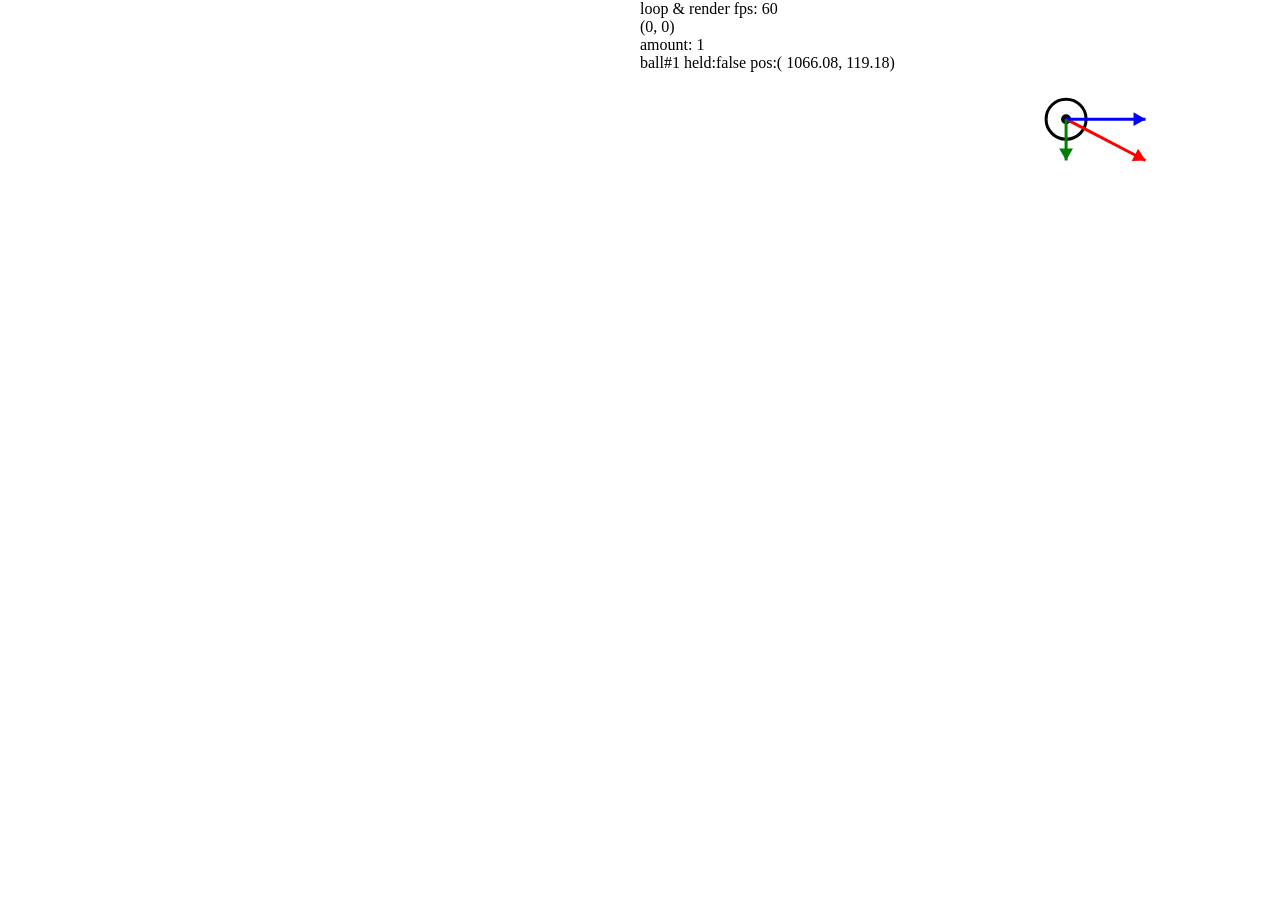
==== index.html @ 4e598e55 "refactored index.html for github pages in repo" ====
<!DOCTYPE html>
<html>
    <head>
        <title>physics stuffs (redirecting you)</title>
        <link rel="stylesheet" href="styles.css">
    </head>
    <body>
        <script defer>
            document.addEventListener("DOMContentLoaded", () => { window.location = '/ball/html/balls.html'});
        </script>
    </body>
</html>
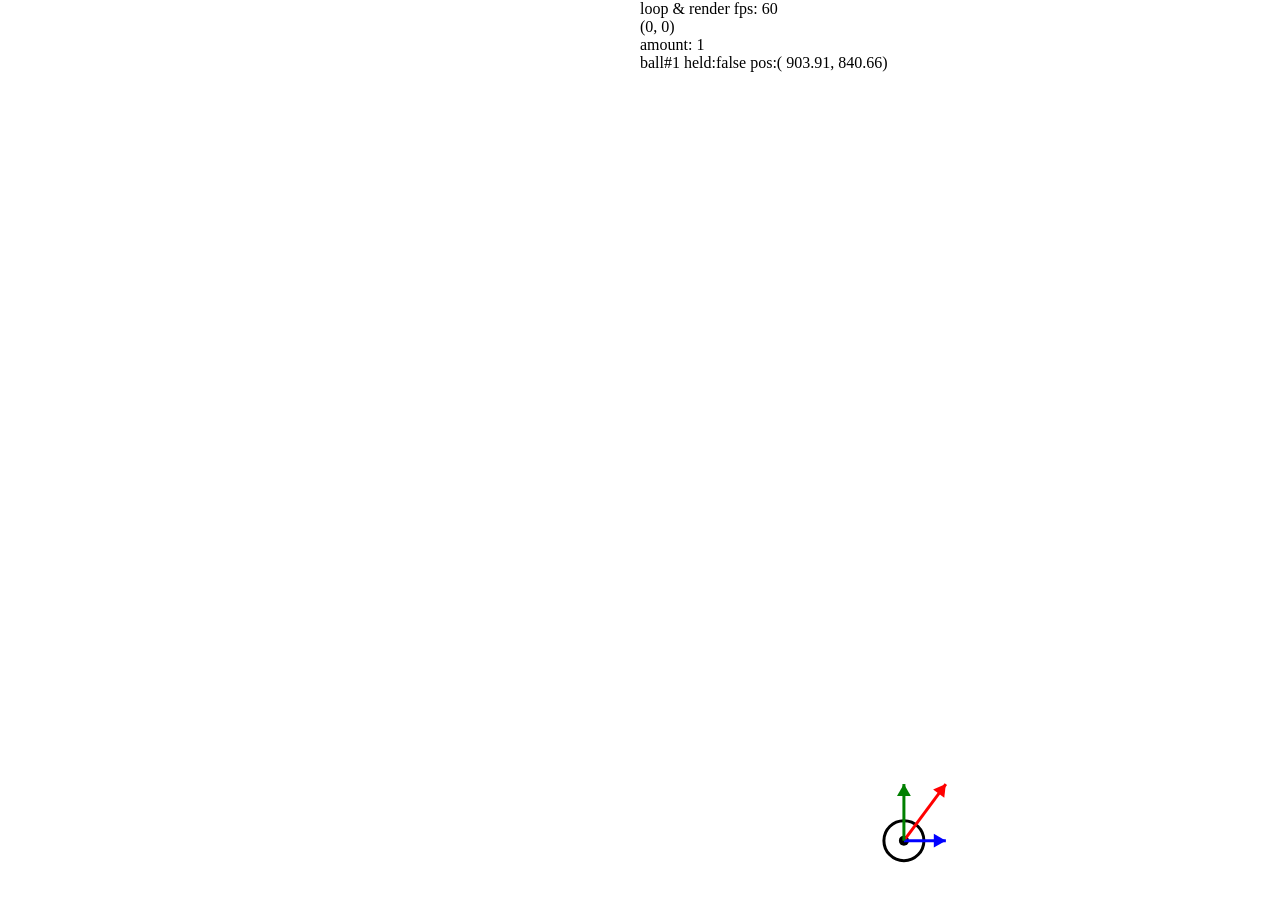
==== commit dc54d1b6: "Update redirect path in index.html" ====
--- a/index.html
+++ b/index.html
@@ -6,7 +6,7 @@
     </head>
     <body>
         <script defer>
-            document.addEventListener("DOMContentLoaded", () => { window.location = '/ball/html/balls.html'});
+            document.addEventListener("DOMContentLoaded", () => { window.location = '../ball/html/balls.html'});
         </script>
     </body>
 </html>
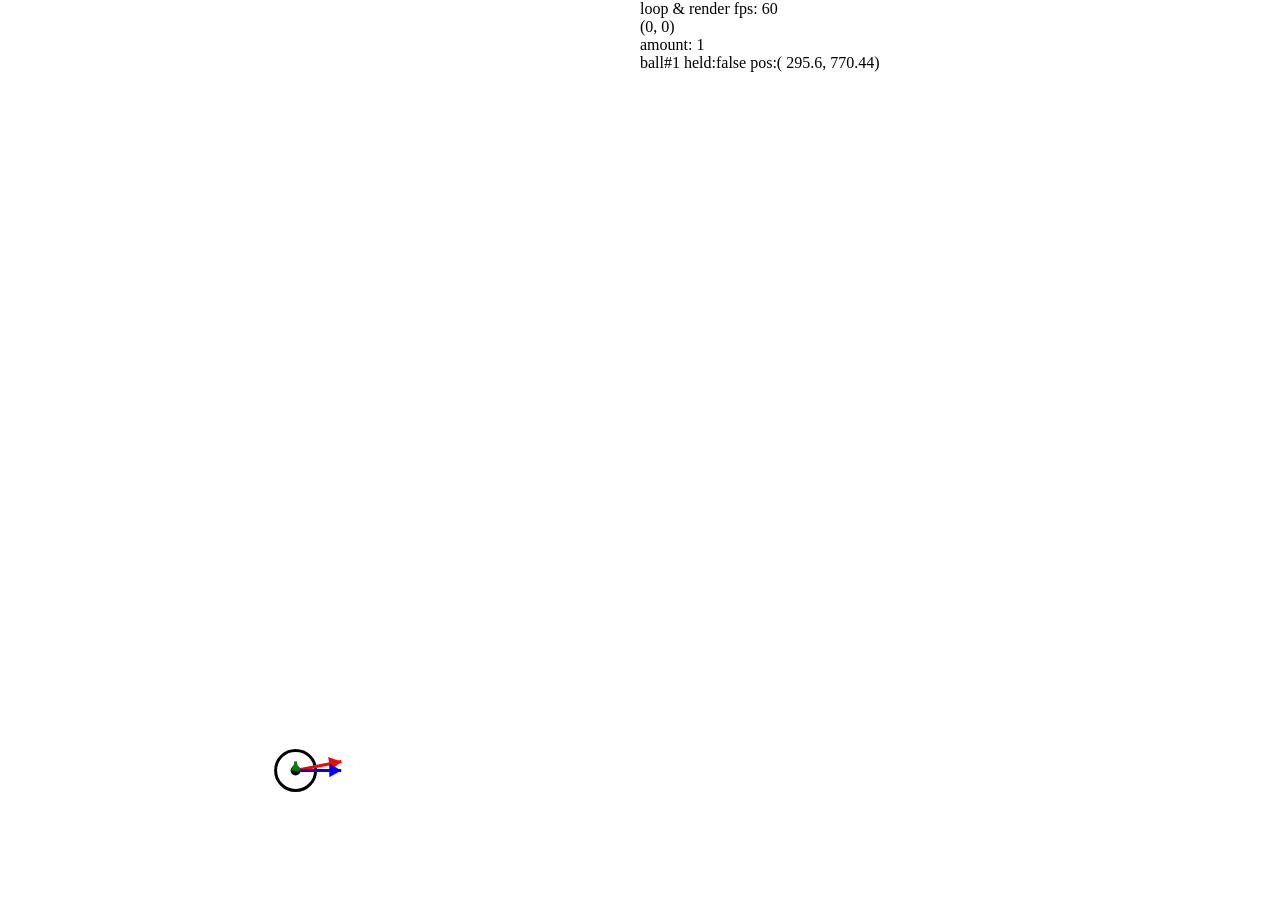
==== commit 20162d54: "Fix redirect path in index.html" ====
--- a/index.html
+++ b/index.html
@@ -6,7 +6,7 @@
     </head>
     <body>
         <script defer>
-            document.addEventListener("DOMContentLoaded", () => { window.location = '../ball/html/balls.html'});
+            document.addEventListener("DOMContentLoaded", () => { window.location = 'ball/html/balls.html'});
         </script>
     </body>
 </html>
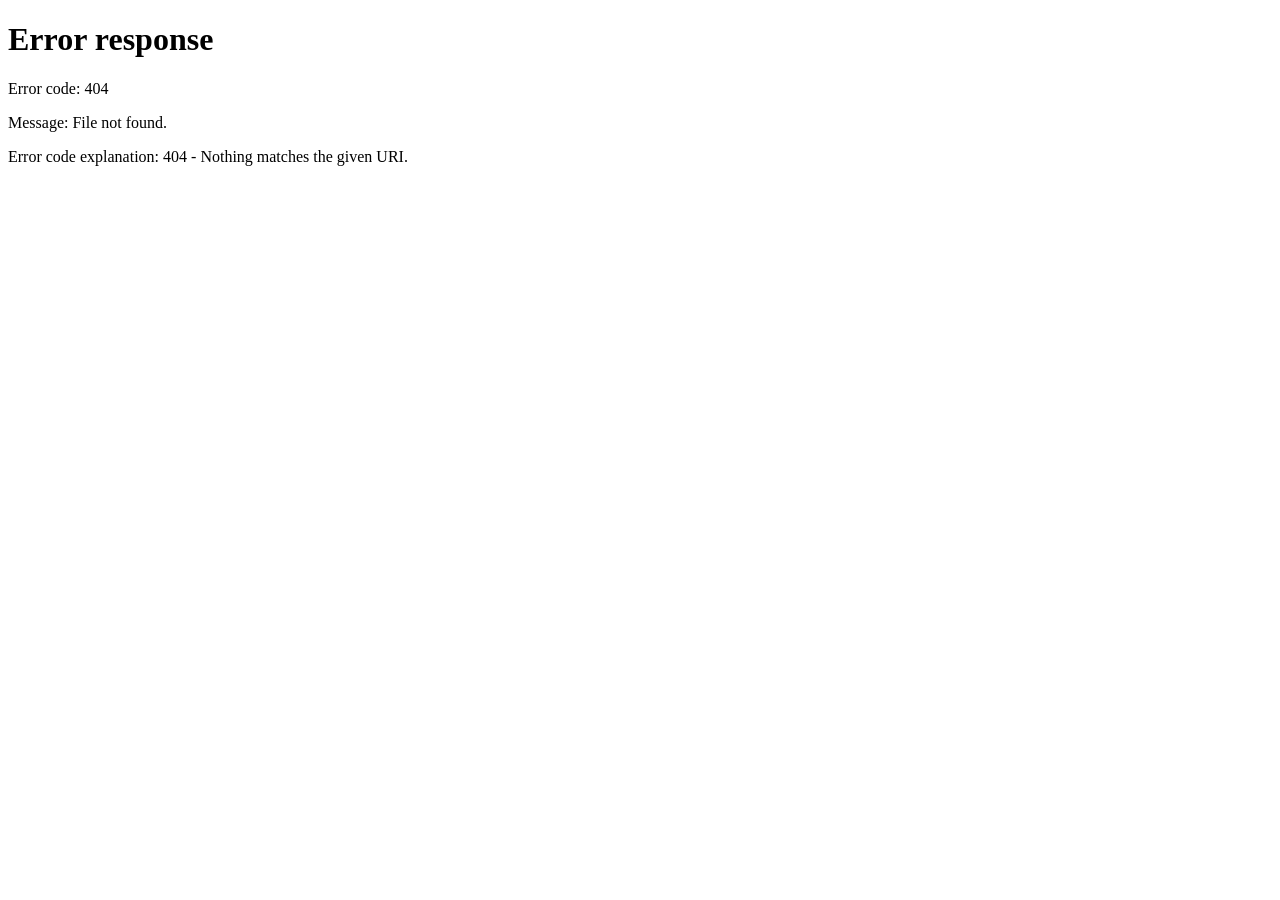
==== commit 0819129f: "Update redirect URL in index.html FINAL TIME I FUCKING HOPE" ====
--- a/index.html
+++ b/index.html
@@ -6,7 +6,7 @@
     </head>
     <body>
         <script defer>
-            document.addEventListener("DOMContentLoaded", () => { window.location = 'ball/html/balls.html'});
+            document.addEventListener("DOMContentLoaded", () => { window.location = '.../luh-physics/ball/html/balls.html'});
         </script>
     </body>
 </html>
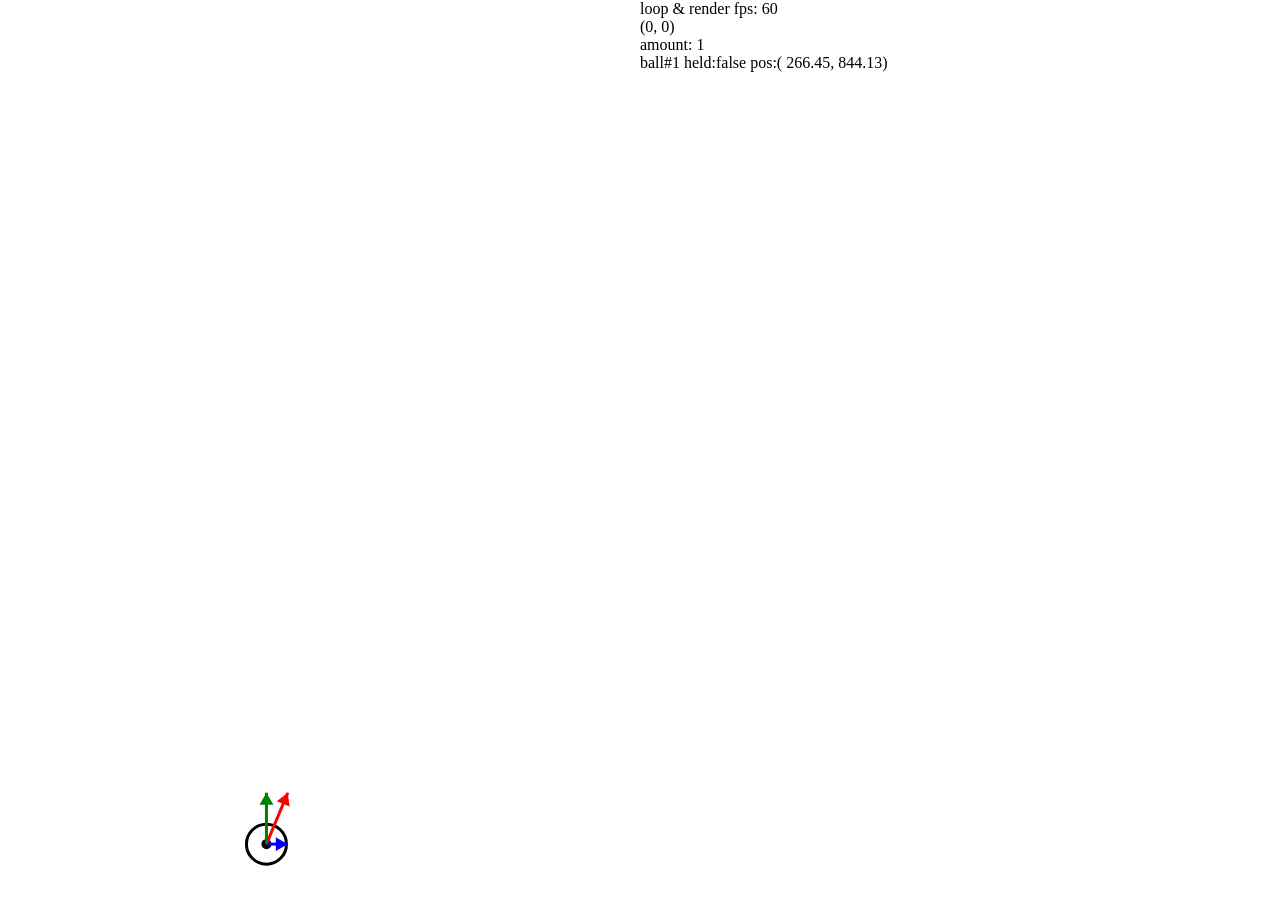
==== commit d6baf9e4: "Update redirect URL in index.html fuck it bro, no relative links anymore YOU LOST THE PRIVILEGE OF R" ====
--- a/index.html
+++ b/index.html
@@ -6,7 +6,7 @@
     </head>
     <body>
         <script defer>
-            document.addEventListener("DOMContentLoaded", () => { window.location = '.../luh-physics/ball/html/balls.html'});
+            document.addEventListener("DOMContentLoaded", () => { window.location = 'https://absurd-oliver.github.io/luh-physics/ball/html/balls.html'});
         </script>
     </body>
 </html>
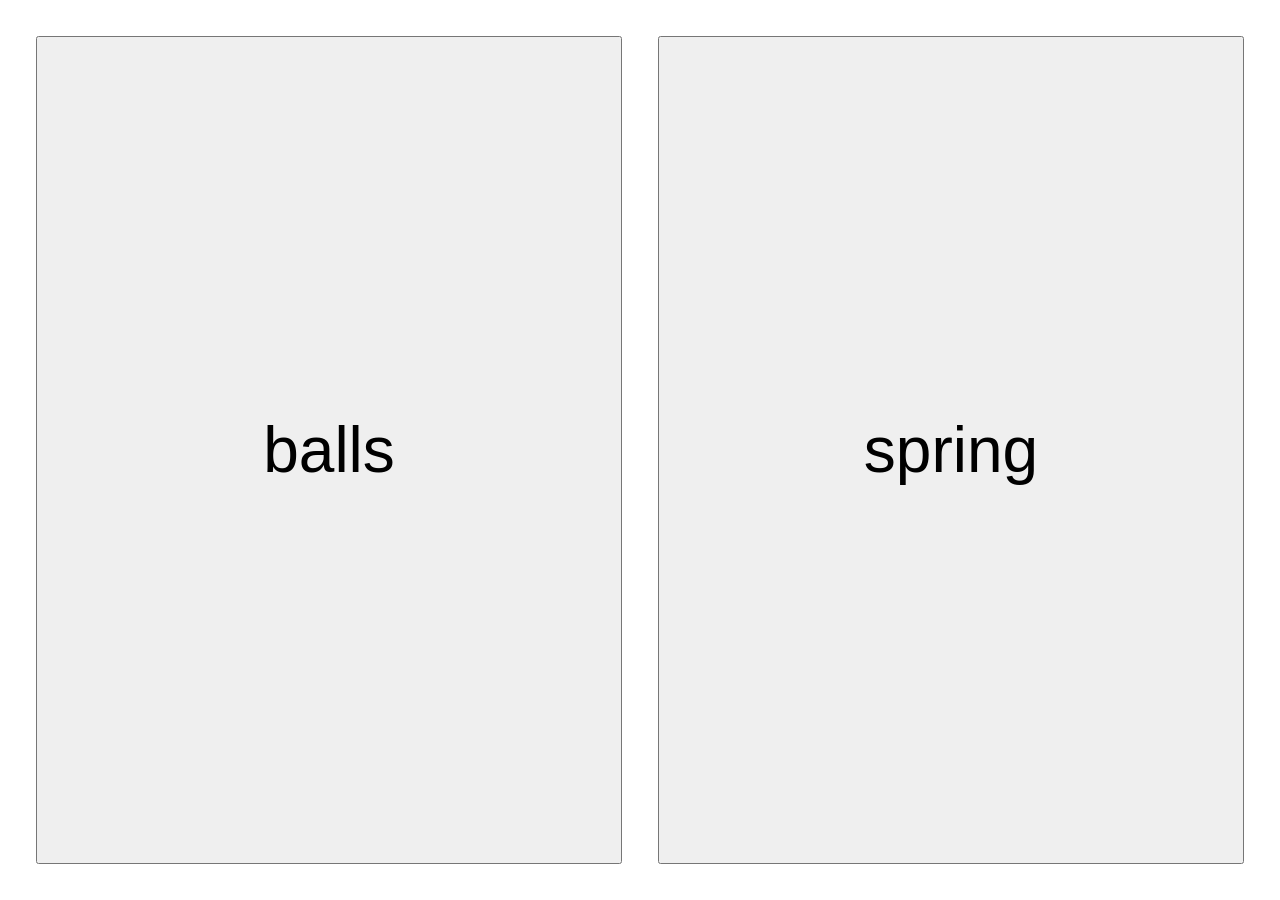
==== commit 2ae7056f: "added new springs page and landing page has options now, very gud very kewl" ====
--- a/index.html
+++ b/index.html
@@ -2,11 +2,42 @@
 <html>
     <head>
         <title>physics stuffs (redirecting you)</title>
-        <link rel="stylesheet" href="styles.css">
+        <style>
+            * { box-sizing: border-box; }
+
+            html, body {
+                height: 100%;
+                margin: 0;
+            }
+
+            body {
+                display: flex;
+                gap: 4vmin;
+                padding: 4vmin;
+                height: 100dvh;
+            }
+
+            button {
+                flex: 1;
+                font-size: clamp(1.5rem, 8vmin, 4rem);
+                cursor: pointer;
+            }
+
+            
+            @media (orientation: portrait) {
+                body { flex-direction: column; }
+            }
+        </style>
     </head>
     <body>
+        <button id="balls">balls</button>
+        <button id="spring">spring</button>
         <script defer>
-            document.addEventListener("DOMContentLoaded", () => { window.location = 'https://absurd-oliver.github.io/luh-physics/ball/html/balls.html'});
+
+            document.getElementById('balls').addEventListener('click', () => {window.location = '../ball/balls.html';});
+            document.getElementById('spring').addEventListener('click',  () => {window.location = '../spring/spring.html';});
+            
+
         </script>
     </body>
 </html>
